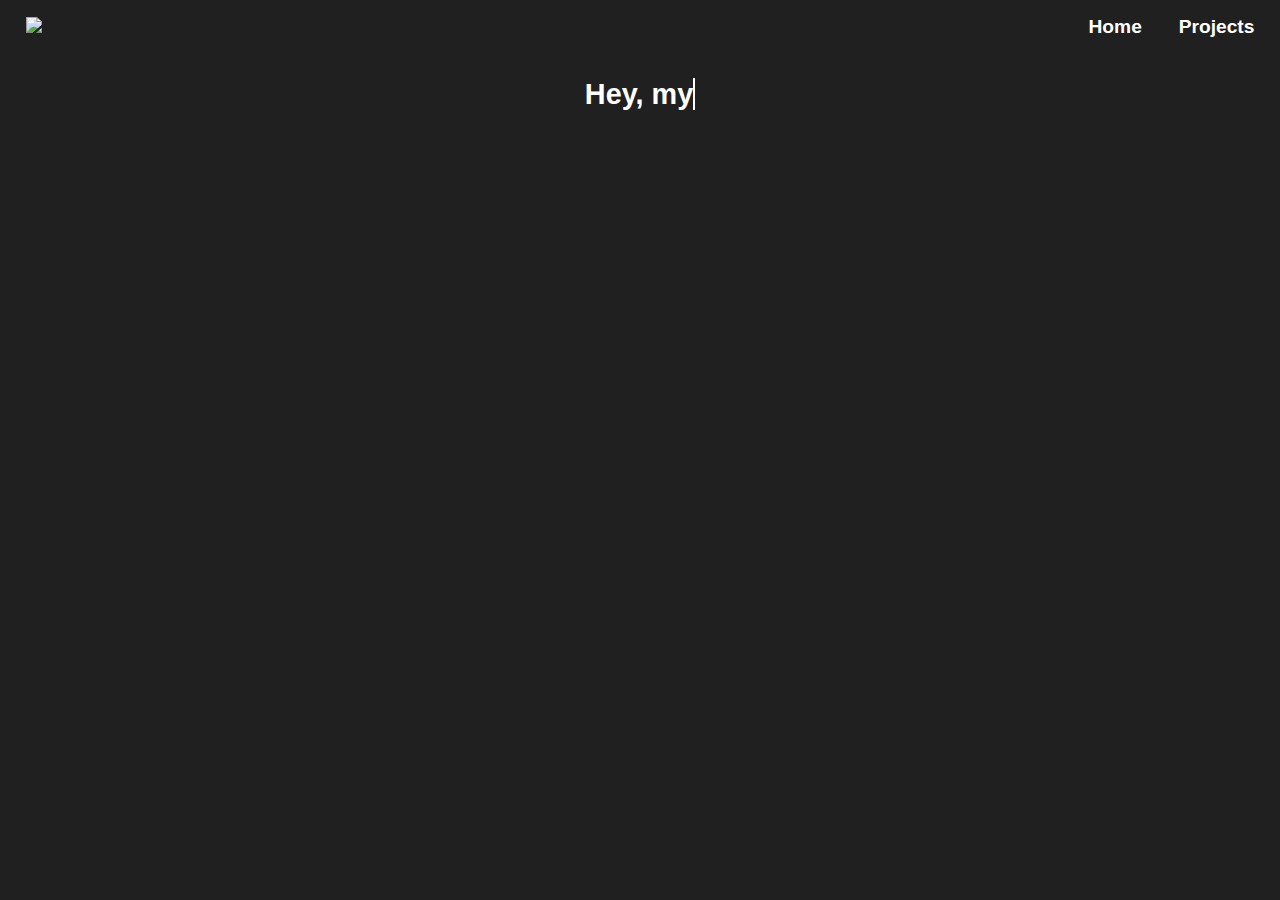
==== index.html @ 9f4a9e1c "initial commit" ====
<!DOCTYPE html>
<html>
    <head>
        <meta charset="utf-8">
        <meta name="viewport" content="width=device-width, initial-scale=1, shrink-to-fit=yes">
        <link rel="stylesheet" href="1p13.css">
        <link rel="shortcut icon" href="/media/logo.png" type="image/x-icon">
        <script src="/jquery-3.6.4.js"></script>
        <script src="/1p13-portfolio/main.js"></script>
        <title>Joon's 1P13 Learning Portfolio</title>
    </head>
    <body>
        <nav class="topbar-container">
            <div class="topbar-logo-cont">
                <a href="/"><img src="/media/logo.png" style="width: 4vw;"></a>
            </div>
            <div class="topbar">
                <a href="/1p13-portfolio/" class="topbar-text"><h2>Home</h2></a>
                <a href="/1p13-portfolio/1p13-projects" class="topbar-text"><h2>Projects</h2></a>
            </div>
        </nav>
        <div class="page-container">
            <h2 class="about-header" id="animation"> </h2>
            <p class="about-desc" id="l1" style="display:none">Creating new things is my passion.</p>
            <p class="about-desc" id="l2" style="display:none">Here is my latest project:</p>
            <div class="container" id="latest-project" style="display:none">
                <div class="leftbar">
                    <img src="/media/1p13/p4_wifom.png" style="width: 25vw;">
                </div>
                <div class="rightbar">
                    <h2 class="proj-title">Project 4: Power in Community</h2>
                    <p class="proj-desc">Designed a pair of ML-powered glasses to improve surroundings awareness.</p>
                    <p class="proj-desc">Find out more about the glasses <a href="/1p13-portfolio/1p13-projects/p-4" style="color: #71f7a2;">here</a>!</p>
                </div>
            </div>
            <div class="container2" style="display:none" id="about">
                <div class="page-container">
                    <h3 class="about-header2">Progress Tracker</h3>
                    <p class="about-desc"><a href="/1p13-portfolio/1p13-projects/p-1/" style="color:#71f7a2">Project 1</a> - September - October 2022 ✅</p>
                    <p class="about-desc"><a href="/1p13-portfolio/1p13-projects/p-2/" style="color:#71f7a2">Project 2</a> - October - December 2022 ✅</p>
                    <p class="about-desc"><a href="/1p13-portfolio/1p13-projects/p-3/" style="color:#71f7a2">Project 3</a> - January - March 2023 ✅</p>
                    <p class="about-desc"><a href="/1p13-portfolio/1p13-projects/p-4/" style="color:#71f7a2">Project 4</a> - March - April 2023 ✅</p>
                </div>
                <div class="page-container">
                    <h3 class="about-header2">Skills</h3>
                    <p class="about-skills"><img src="/media/skills/python.png" class="about-skills-img">&#160Python</p>
                    <p class="about-skills"><img src="/media/skills/html.png" class="about-skills-img">&#160HTML</p>
                    <p class="about-skills"><img src="/media/skills/css.png" class="about-skills-img">&#160CSS</p>
                    <p class="about-skills"><img src="/media/skills/js.png" class="about-skills-img">&#160JS</p>
                    <p class="about-skills"><img src="/media/skills/cpp.png" class="about-skills-img">&#160C++</p>
                    <p class="about-skills"><img src="/media/skills/autodesk.png" class="about-skills-img">&#160Autodesk Inventor</p>
                </div>
            </div>
            <div class="container3" id="joon" style="display:none">
                <div class="leftbar">
                    <img src="/media/joon.jpg" style="width: 25vw">
                </div>
                <div class="rightbar2">
                    <p class="about-desc" style="padding-right: 10%">I am an Engineering I Student at McMaster University with a passion for technology. My goal is to 
                    enroll in the Software Engineering stream for Level II. </p>
                    <p class="about-desc" style="padding-right: 10%">My main field of interest is in computer technology, whether they are physical items that I can 
                    see or the invisible lines of code that keeps them working. My interest led me to be involved in many unique projects, ranging from go-kart 
                    ECU's to games you can play solely by talking to your phone. On this website you can see my projects from my time at 
                    McMaster University's ENGINEER 1P13 course.
                    </p>
                    <p class="about-desc" style="padding-right:10%"> During my free time, I enjoy playing soccer, playing video games, and (mostly) just listening 
                    to music. Previously, I spent lots of time graphic designing for the subscription-based snack service that I work on called Re-Fill.
                    </p>
                </div>
            </div>
            <div class="container4" id="contact" style="display:none">
                <h2 class="about-header" id="contact">Get in touch!</h2>
                <div class="contact">
                    <img src="/media/contact/linkedin.png" class="contact-img">
                    <p class="contact-text">Connect with me on LinkedIn <a href="https://www.linkedin.com/in/joonsauce" target="_blank" style="color: #71f7a2">here</a>!</p>
                </div>
                <div class="contact" style="padding-bottom: 3%;">
                    <img src="/media/contact/github.png" class="contact-img">
                    <p class="contact-text">View my projects <a href="https://github.com/joonsauce" target="_blank" style="color: #71f7a2">here</a>!</p>
                </div> 
            </div>
        </div>
        <script src="1p13.js"></script>
    </body>
</html>
---- 1p13.css ----
@import url(topbar.css);
@import url(fonts.css);
@import url(about.css);

body, html {
    margin: 0;
    padding: 0;
    background-color: #202020;
    font-family: 'made_evolve_medium', Arial, sans-serif;
}

a:link, a:visited {
    text-decoration: none;
}

::-webkit-scrollbar {
    display: none;
}

.page-container {
    display: flex;
    width: 100%;
    height: 90%;
    flex-flow: column;
    align-items: center;
}

.container {
    display: flex;
    width: 100%;
    height: 90%;
    flex-flow: row nowrap;
    align-items: center;
    justify-content: center;
    padding-top: 5%;
    padding-bottom: 5%;
}

.container2 {
    display: flex;
    width: 100%;
    height: 90%;
    flex-flow: row nowrap;
    align-items: flex-start;
    justify-content: flex-start;
    padding-top: 5%;
    padding-bottom: 5%;
}

.container3 {
    display: flex;
    width: 100%;
    height: 90%;
    flex-flow: row nowrap;
    align-items: flex-start;
    justify-content: flex-start;
    padding-top: 5%;
}

.container4 {
    display: flex;
    width: 100%;
    height: 90%;
    flex-flow: column nowrap;
    align-items: center;
    justify-content: center;

}

.proj-cont {
    display: flex;
    width: 100%;
    height: 2%;
    flex-flow: row nowrap;
    align-items: center;
    justify-content: center;
}

.cont-right {
    width: 50%;
}

.leftbar {
    display: flex;
    height: 100%;
    width: 40%;
    flex-flow: column nowrap;
    align-items: center;
    justify-content: center;
}

.rightbar {
    display: flex;
    height: 100%;
    width: 60%;
    flex-flow: column nowrap;
    align-items: flex-start;
    justify-content: center;
}

.rightbar2 {
    display: flex;
    height: 100%;
    width: 60%;
    flex-flow: column nowrap;
    align-items: center;
    justify-content: flex-start;
}

.proj-title {
    color: #ffffff;
    font-size: 2.5vw;
    padding-left: 5%;
}

.proj-desc {
    color: #ffffff;
    font-size: 1.5vw;
    padding-left: 5%;
    padding-right: 5%;
    font-family: 'made_evolve_thin', Arial, sans-serif;
}

.proj-img {
    width: 85%;
    padding: 0;
    margin: 0;
    padding-left: 5%;
}

.contact {
    width: 50%;
    height: 10%;
    display: flex;
    align-items: center;
    justify-content: center;
    flex-flow: row nowrap;
}

.contact-img {
    width: 3vw;
}

.contact-text {
    padding-left: 5%;
    color: #ffffff;
    font-size: 1.25vw;
    font-family: 'made_evolve_thin', Arial, sans-serif;
}

@media screen and (max-aspect-ratio: 4/3) {
    .container {
        flex-flow: column nowrap;
    }
    .proj-title{
        font-size: 5vw;
    }
    .proj-desc {
        font-size: 3vw
    }
    .about-header {
        font-size: 4vw;
    }
    .about-desc {
        font-size: 3vw;
    }
    .contact-text {
        font-size: 3vw;
    }
    .contact-img {
        width: 6vw;
    }
}

span {
    border-right: .1em solid;
    animation: caret 1s steps(1) infinite;
}

@keyframes caret {
    50% {
    border-color: transparent;
  }
}
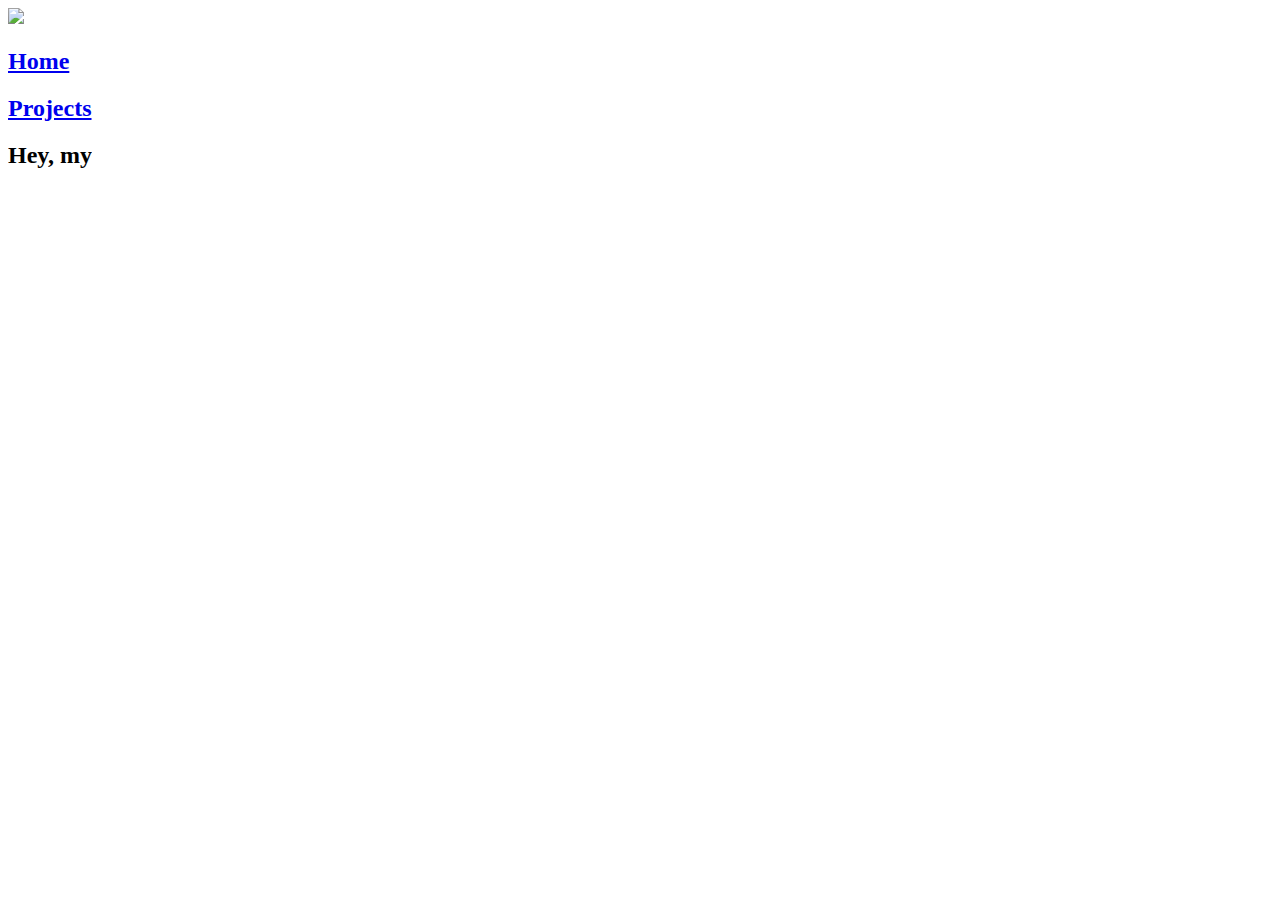
==== commit f3db0974: "fixed linking and renamed media folder" ====
--- a/index.html
+++ b/index.html
@@ -3,19 +3,19 @@
     <head>
         <meta charset="utf-8">
         <meta name="viewport" content="width=device-width, initial-scale=1, shrink-to-fit=yes">
-        <link rel="stylesheet" href="1p13.css">
-        <link rel="shortcut icon" href="/media/logo.png" type="image/x-icon">
-        <script src="/jquery-3.6.4.js"></script>
+        <link rel="stylesheet" href="/1p13-portfolio/1p13.css">
+        <link rel="shortcut icon" href="https://joonsauce.me/media/logo.png" type="image/x-icon">
+        <script src="https://joonsauce.me/jquery-3.6.4.js"></script>
         <script src="/1p13-portfolio/main.js"></script>
         <title>Joon's 1P13 Learning Portfolio</title>
     </head>
     <body>
         <nav class="topbar-container">
             <div class="topbar-logo-cont">
-                <a href="/"><img src="/media/logo.png" style="width: 4vw;"></a>
+                <a href="/"><img src="https://joonsauce.me/media/logo.png" style="width: 4vw;"></a>
             </div>
             <div class="topbar">
-                <a href="/1p13-portfolio/" class="topbar-text"><h2>Home</h2></a>
+                <a href="/1p13-portfolio" class="topbar-text"><h2>Home</h2></a>
                 <a href="/1p13-portfolio/1p13-projects" class="topbar-text"><h2>Projects</h2></a>
             </div>
         </nav>
@@ -25,7 +25,7 @@
             <p class="about-desc" id="l2" style="display:none">Here is my latest project:</p>
             <div class="container" id="latest-project" style="display:none">
                 <div class="leftbar">
-                    <img src="/media/1p13/p4_wifom.png" style="width: 25vw;">
+                    <img src="/1p13-portfolio/1p13-media/p4_wifom.png" style="width: 25vw;">
                 </div>
                 <div class="rightbar">
                     <h2 class="proj-title">Project 4: Power in Community</h2>
@@ -43,17 +43,17 @@
                 </div>
                 <div class="page-container">
                     <h3 class="about-header2">Skills</h3>
-                    <p class="about-skills"><img src="/media/skills/python.png" class="about-skills-img">&#160Python</p>
-                    <p class="about-skills"><img src="/media/skills/html.png" class="about-skills-img">&#160HTML</p>
-                    <p class="about-skills"><img src="/media/skills/css.png" class="about-skills-img">&#160CSS</p>
-                    <p class="about-skills"><img src="/media/skills/js.png" class="about-skills-img">&#160JS</p>
-                    <p class="about-skills"><img src="/media/skills/cpp.png" class="about-skills-img">&#160C++</p>
-                    <p class="about-skills"><img src="/media/skills/autodesk.png" class="about-skills-img">&#160Autodesk Inventor</p>
+                    <p class="about-skills"><img src="https://joonsauce.me/media/skills/python.png" class="about-skills-img">&#160Python</p>
+                    <p class="about-skills"><img src="https://joonsauce.me/media/skills/html.png" class="about-skills-img">&#160HTML</p>
+                    <p class="about-skills"><img src="https://joonsauce.me/media/skills/css.png" class="about-skills-img">&#160CSS</p>
+                    <p class="about-skills"><img src="https://joonsauce.me/media/skills/js.png" class="about-skills-img">&#160JS</p>
+                    <p class="about-skills"><img src="https://joonsauce.me/media/skills/cpp.png" class="about-skills-img">&#160C++</p>
+                    <p class="about-skills"><img src="https://joonsauce.me/media/skills/autodesk.png" class="about-skills-img">&#160Autodesk Inventor</p>
                 </div>
             </div>
             <div class="container3" id="joon" style="display:none">
                 <div class="leftbar">
-                    <img src="/media/joon.jpg" style="width: 25vw">
+                    <img src="https://joonsauce.me/media/joon.jpg" style="width: 25vw">
                 </div>
                 <div class="rightbar2">
                     <p class="about-desc" style="padding-right: 10%">I am an Engineering I Student at McMaster University with a passion for technology. My goal is to 
@@ -71,11 +71,11 @@
             <div class="container4" id="contact" style="display:none">
                 <h2 class="about-header" id="contact">Get in touch!</h2>
                 <div class="contact">
-                    <img src="/media/contact/linkedin.png" class="contact-img">
+                    <img src="https://joonsauce.me/media/contact/linkedin.png" class="contact-img">
                     <p class="contact-text">Connect with me on LinkedIn <a href="https://www.linkedin.com/in/joonsauce" target="_blank" style="color: #71f7a2">here</a>!</p>
                 </div>
                 <div class="contact" style="padding-bottom: 3%;">
-                    <img src="/media/contact/github.png" class="contact-img">
+                    <img src="https://joonsauce.me/media/contact/github.png" class="contact-img">
                     <p class="contact-text">View my projects <a href="https://github.com/joonsauce" target="_blank" style="color: #71f7a2">here</a>!</p>
                 </div> 
             </div>
